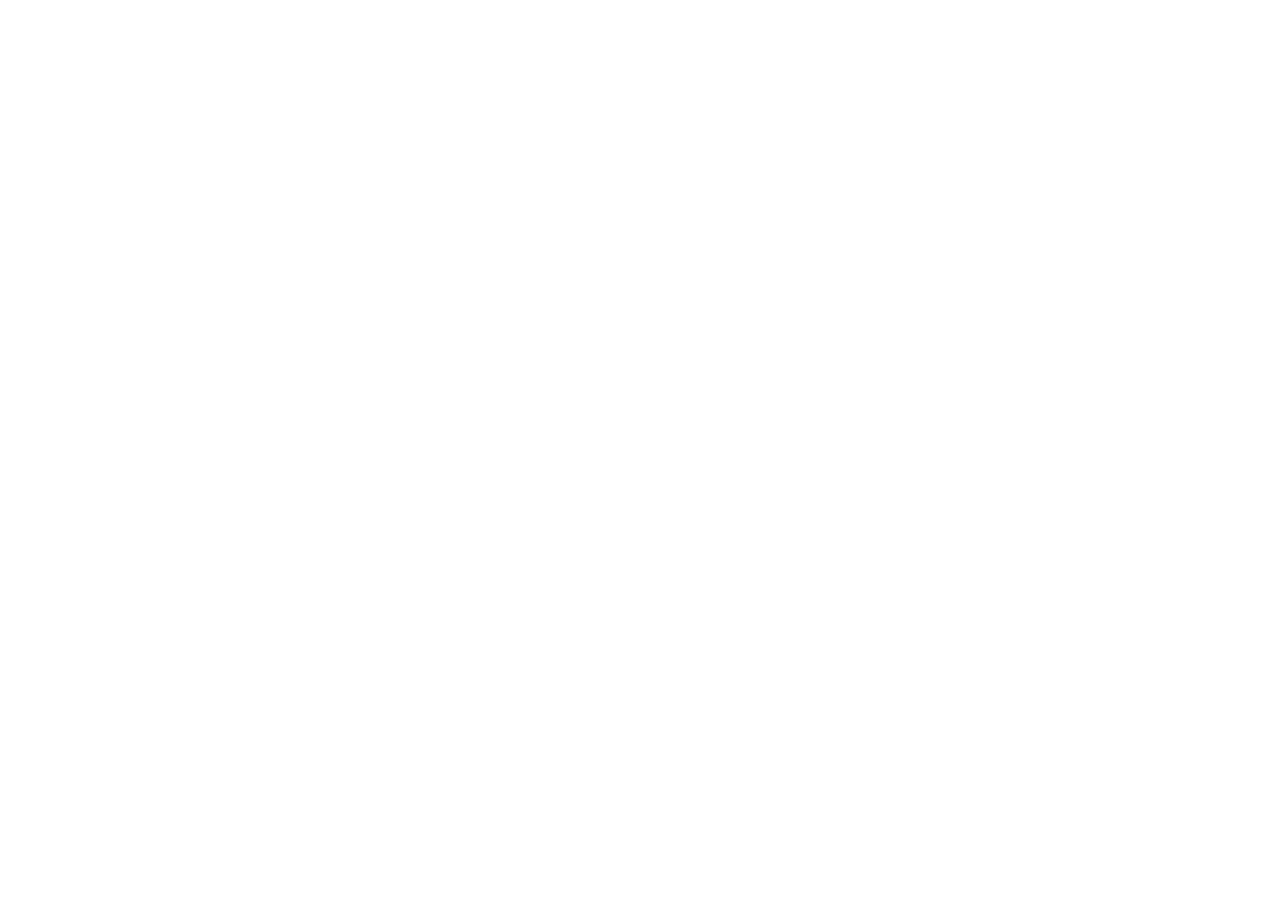
==== index.html @ e5d2d205 "Add files via upload" ====
<!DOCTYPE html>
<html lang="en">
<head>
    <meta charset="UTF-8">
    <meta http-equiv="X-UA-Compatible" content="IE=edge">
    <meta name="viewport" content="width=device-width, initial-scale=1.0">
    <title>Document</title>
</head>
<body>
    
</body>
</html>
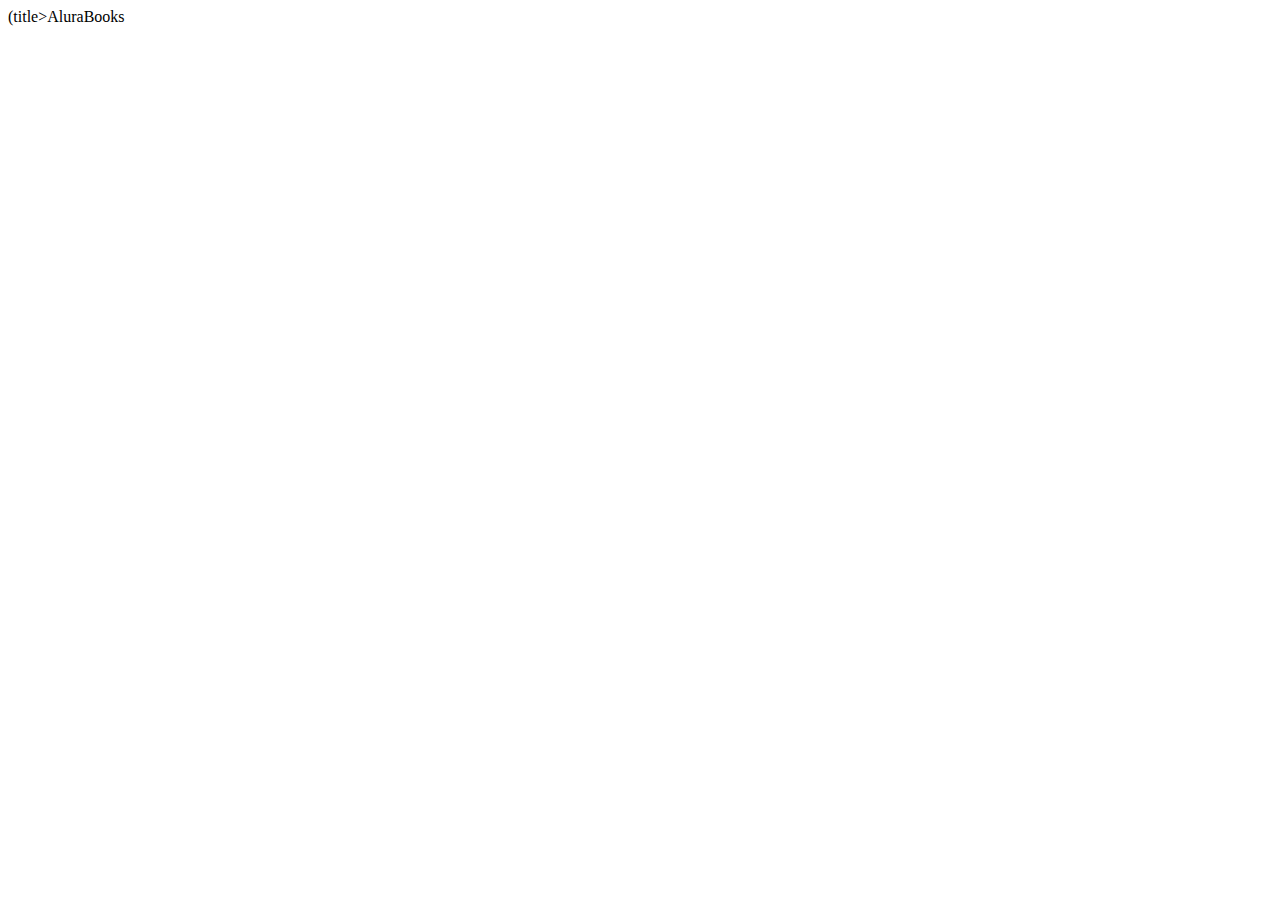
==== commit c2005a44: "Add files via upload" ====
--- a/index.html
+++ b/index.html
@@ -1,12 +1,15 @@
-<!DOCTYPE html>
-<html lang="en">
+<!DOCTYPE html
+<html>
+
 <head>
     <meta charset="UTF-8">
-    <meta http-equiv="X-UA-Compatible" content="IE=edge">
-    <meta name="viewport" content="width=device-width, initial-scale=1.0">
-    <title>Document</title>
+    <meta name"viewport" content="width=device-width, initial-scale=1.e">
+    (title>AluraBooks<title)
+    link
+    href="styles.css"
 </head>
 <body>
-    
+
 </body>
-</html>+</html>
+
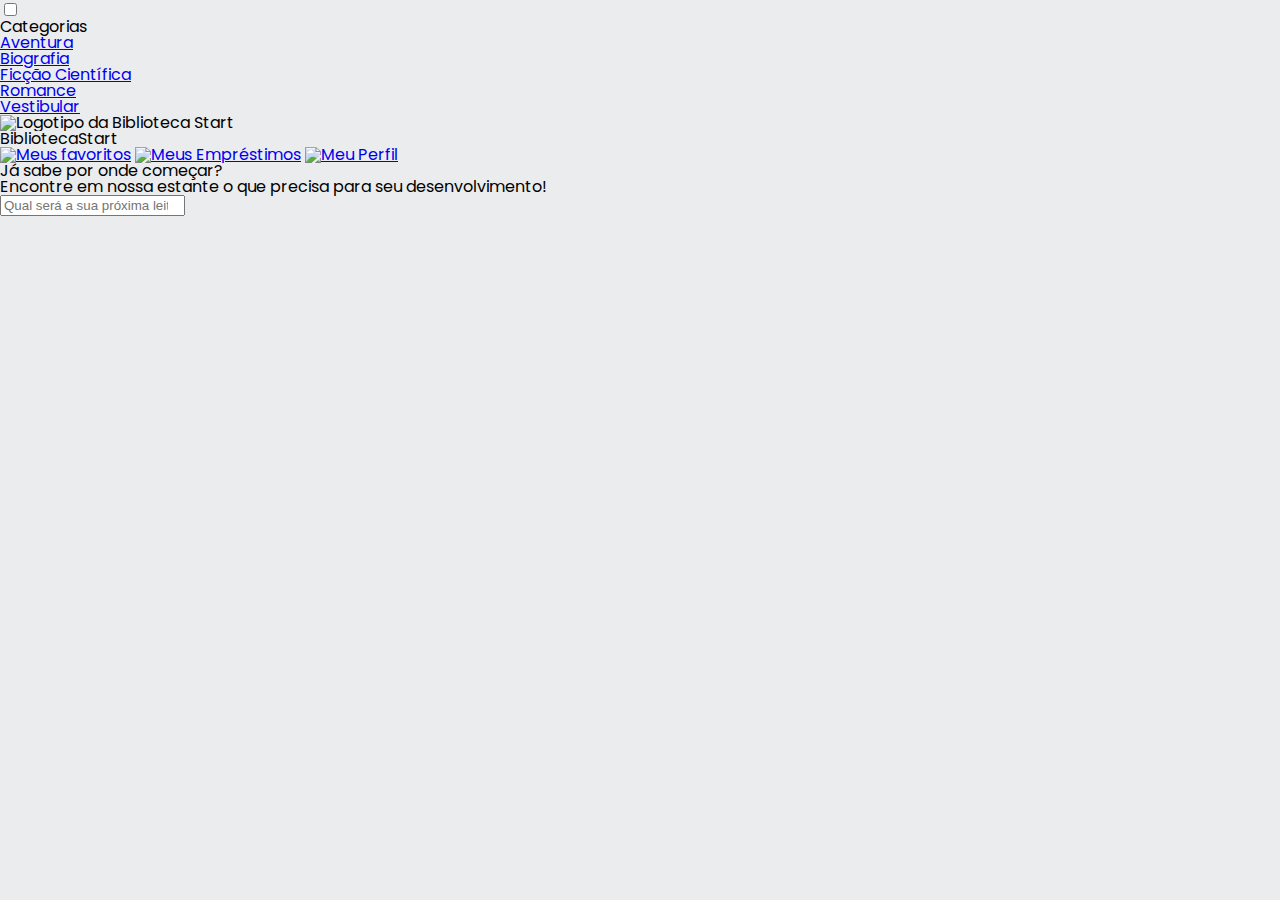
==== commit bc3b6efa: "Add files via upload" ====
--- a/index.html
+++ b/index.html
@@ -1,15 +1,62 @@
-<!DOCTYPE html
+<!DOCTYPE html>
 <html>
-
 <head>
     <meta charset="UTF-8">
-    <meta name"viewport" content="width=device-width, initial-scale=1.e">
-    (title>AluraBooks<title)
-    link
-    href="styles.css"
+    <meta name="viewport" content="width=device-width, initial-scale=1.0">
+    <title>Biblioteca Start</title>
+    <link rel="stylesheet" href="reset.css">
+    <link rel="preconnect" href="https://fonts.googleapis.com">
+    <link rel="preconnect" href="https://fonts.gstatic.com" crossorigin>
+    <link href="https://fonts.googleapis.com/css2?family=Poppins:wght@300;400;500;700&display=swap" rel="stylesheet">
+    <link href="https://fonts.googleapis.com/css2?family=Josefin+Sans:wght@400;700&display=swap" rel="stylesheet">
+    <link rel="stylesheet" href="styles.css">
+
 </head>
 <body>
 
-</body>
-</html>
+       <header class="cabeçalho">
+        <div class="container">
+            <input type="checkbox" id="menu" class="container__botao">
+            <label for="menu">
+                <span class="cabeçalho__menu-hamburguer container__imagem"></span>
+            </label>
+            <ul class="lista-menu">
+                <li class="lista-menu__titulo">Categorias</li>
+                <li class="lista-menu__item">
+                    <a href="#" class="lista-menu__link">Aventura</a>
+                </li>
+                <li class="lista-menu__item">
+                    <a href="#" class="lista-menu__link">Biografia</a>
+                </li>
+                <li class="lista-menu__item">
+                    <a href="#" class="lista-menu__link">Ficção Científica</a>
+                </li>
+                <li class="lista-menu__item">
+                    <a href="#" class="lista-menu__link">Romance</a>
+                </li>
+                <li class="lista-menu__item">
+                    <a href="#" class="lista-menu__link">Vestibular</a>
+                </li>
+            </ul>
 
+            <img src="img/Logo.svg" alt="Logotipo da Biblioteca Start"class="container__imagem">
+            <h1 class="container__titulo">Biblioteca<b class="container__titulo--negrito">Start</b></h1>
+        </div>
+        <div class="container">
+            <a href="#"><img src="img/Favoritos.svg" alt="Meus favoritos"class="container__imagem"></a>
+            <a href="#"><img src="img/Emprestimos.svg" alt="Meus Empréstimos"class="container__imagem"></a>
+            <a href="#"><img src="img/Usuario.svg" alt="Meu Perfil"class="container__imagem"></a>
+        </div>
+
+        </header>
+        <section class="banner">
+            <h2 class="banner__titulo">Já sabe por onde começar?</h2>
+            <p class="banner__text">
+               Encontre em nossa estante o que precisa para seu desenvolvimento!
+            </p>
+            <input type="search" class="banner__pesquisa" 
+                   placeholder="Qual será a sua próxima leitura?">
+        </section>
+    
+    <y>
+    
--- a/styles.css
+++ b/styles.css
@@ -0,0 +1,22 @@
+@import url("styles/header.css");
+@import url("styles/banner.css");
+
+ :root {
+   --cor-de-fundo: #EBECEE;
+   --branco: #FFFFFF;
+   --amarelo:  #FECD2F;
+   --roxo-degrade: 
+linear-gradient(94.49deg,  #733887 35.48%,  #C75EEB 143.32%);
+
+   --fonte-principal: "Poppins";
+   --fonte-secundaria: "Josefin Sans";
+ }
+ body{
+    background-color: var(--cor-de-fundo);
+    font-family: var(--fonte-principal);
+    font-size: 16px;
+    font-weight: 400;
+ }
+   
+
+    
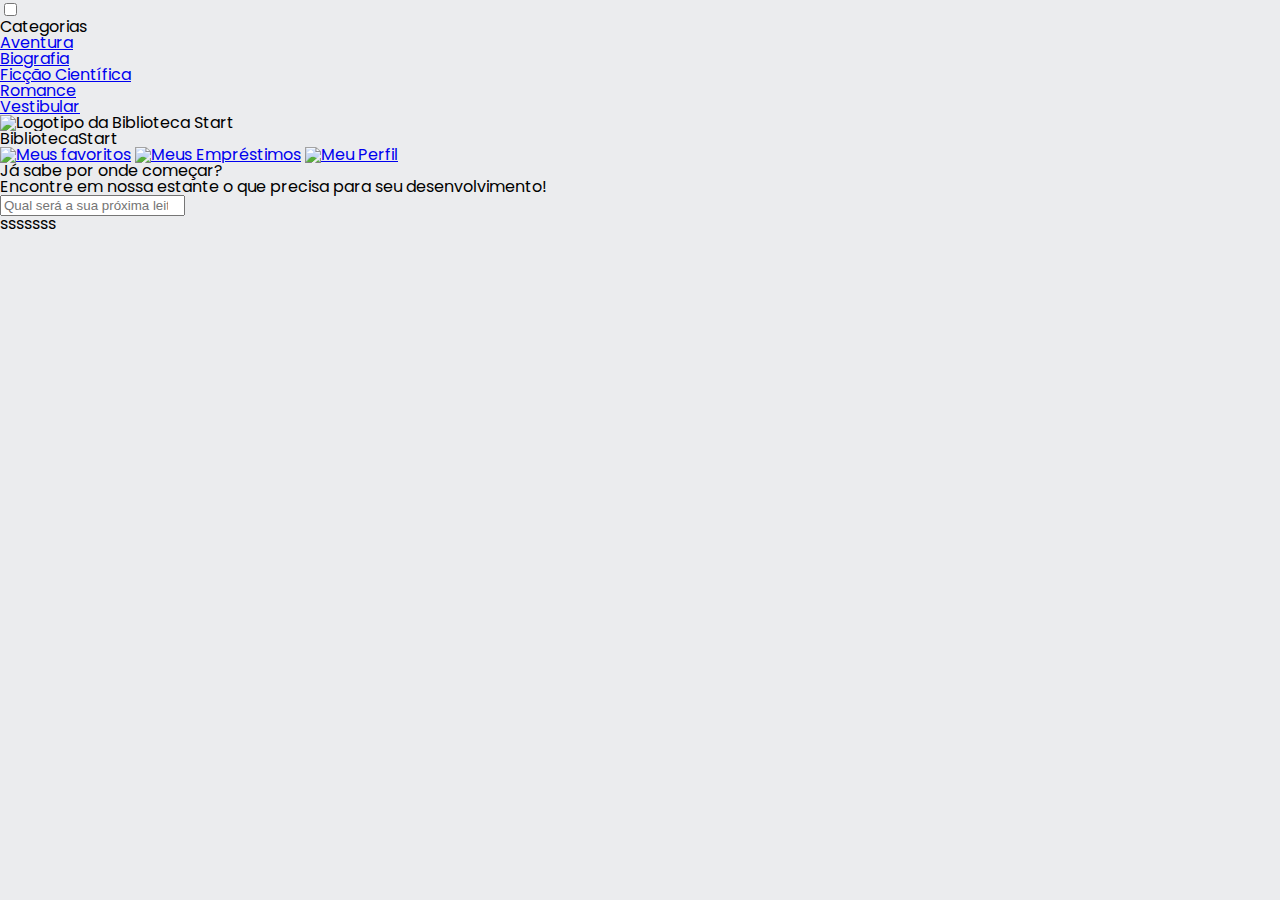
==== commit e92e652b: "Update index.html" ====
--- a/index.html
+++ b/index.html
@@ -1,62 +1,62 @@
-<!DOCTYPE html>
-<html>
-<head>
-    <meta charset="UTF-8">
-    <meta name="viewport" content="width=device-width, initial-scale=1.0">
-    <title>Biblioteca Start</title>
-    <link rel="stylesheet" href="reset.css">
-    <link rel="preconnect" href="https://fonts.googleapis.com">
-    <link rel="preconnect" href="https://fonts.gstatic.com" crossorigin>
-    <link href="https://fonts.googleapis.com/css2?family=Poppins:wght@300;400;500;700&display=swap" rel="stylesheet">
-    <link href="https://fonts.googleapis.com/css2?family=Josefin+Sans:wght@400;700&display=swap" rel="stylesheet">
-    <link rel="stylesheet" href="styles.css">
-
-</head>
-<body>
-
-       <header class="cabeçalho">
-        <div class="container">
-            <input type="checkbox" id="menu" class="container__botao">
-            <label for="menu">
-                <span class="cabeçalho__menu-hamburguer container__imagem"></span>
-            </label>
-            <ul class="lista-menu">
-                <li class="lista-menu__titulo">Categorias</li>
-                <li class="lista-menu__item">
-                    <a href="#" class="lista-menu__link">Aventura</a>
-                </li>
-                <li class="lista-menu__item">
-                    <a href="#" class="lista-menu__link">Biografia</a>
-                </li>
-                <li class="lista-menu__item">
-                    <a href="#" class="lista-menu__link">Ficção Científica</a>
-                </li>
-                <li class="lista-menu__item">
-                    <a href="#" class="lista-menu__link">Romance</a>
-                </li>
-                <li class="lista-menu__item">
-                    <a href="#" class="lista-menu__link">Vestibular</a>
-                </li>
-            </ul>
-
-            <img src="img/Logo.svg" alt="Logotipo da Biblioteca Start"class="container__imagem">
-            <h1 class="container__titulo">Biblioteca<b class="container__titulo--negrito">Start</b></h1>
-        </div>
-        <div class="container">
-            <a href="#"><img src="img/Favoritos.svg" alt="Meus favoritos"class="container__imagem"></a>
-            <a href="#"><img src="img/Emprestimos.svg" alt="Meus Empréstimos"class="container__imagem"></a>
-            <a href="#"><img src="img/Usuario.svg" alt="Meu Perfil"class="container__imagem"></a>
-        </div>
-
-        </header>
-        <section class="banner">
-            <h2 class="banner__titulo">Já sabe por onde começar?</h2>
-            <p class="banner__text">
-               Encontre em nossa estante o que precisa para seu desenvolvimento!
-            </p>
-            <input type="search" class="banner__pesquisa" 
-                   placeholder="Qual será a sua próxima leitura?">
-        </section>
-    
-    <y>
-    
+<!DOCTYPE html>
+<html>
+<head>
+    <meta charset="UTF-8">
+    <meta name="viewport" content="width=device-width, initial-scale=1.0">
+    <title>Biblioteca Start</title>
+    <link rel="stylesheet" href="reset.css">
+    <link rel="preconnect" href="https://fonts.googleapis.com">
+    <link rel="preconnect" href="https://fonts.gstatic.com" crossorigin>
+    <link href="https://fonts.googleapis.com/css2?family=Poppins:wght@300;400;500;700&display=swap" rel="stylesheet">
+    <link href="https://fonts.googleapis.com/css2?family=Josefin+Sans:wght@400;700&display=swap" rel="stylesheet">
+    <link rel="stylesheet" href="styles.css">
+
+</head>
+<body>
+
+       <header class="cabeçalho">
+        <div class="container">
+            <input type="checkbox" id="menu" class="container__botao">
+            <label for="menu">
+                <span class="cabeçalho__menu-hamburguer container__imagem"></span>
+            </label>
+            <ul class="lista-menu">
+                <li class="lista-menu__titulo">Categorias</li>
+                <li class="lista-menu__item">
+                    <a href="#" class="lista-menu__link">Aventura</a>
+                </li>
+                <li class="lista-menu__item">
+                    <a href="#" class="lista-menu__link">Biografia</a>
+                </li>
+                <li class="lista-menu__item">
+                    <a href="#" class="lista-menu__link">Ficção Científica</a>
+                </li>
+                <li class="lista-menu__item">
+                    <a href="#" class="lista-menu__link">Romance</a>
+                </li>
+                <li class="lista-menu__item">
+                    <a href="#" class="lista-menu__link">Vestibular</a>
+                </li>
+            </ul>
+
+            <img src="img/Logo.svg" alt="Logotipo da Biblioteca Start"class="container__imagem">
+            <h1 class="container__titulo">Biblioteca<b class="container__titulo--negrito">Start</b></h1>
+        </div>
+        <div class="container">
+            <a href="#"><img src="img/Favoritos.svg" alt="Meus favoritos"class="container__imagem"></a>
+            <a href="#"><img src="img/Emprestimos.svg" alt="Meus Empréstimos"class="container__imagem"></a>
+            <a href="#"><img src="img/Usuario.svg" alt="Meu Perfil"class="container__imagem"></a>
+        </div>
+
+        </header>
+        <section class="banner">
+            <h2 class="banner__titulo">Já sabe por onde começar?</h2>
+            <p class="banner__text">
+               Encontre em nossa estante o que precisa para seu desenvolvimento!
+            </p>
+            <input type="search" class="banner__pesquisa" 
+                   placeholder="Qual será a sua próxima leitura?">
+        </section>
+    sssssss
+    <y>
+    
